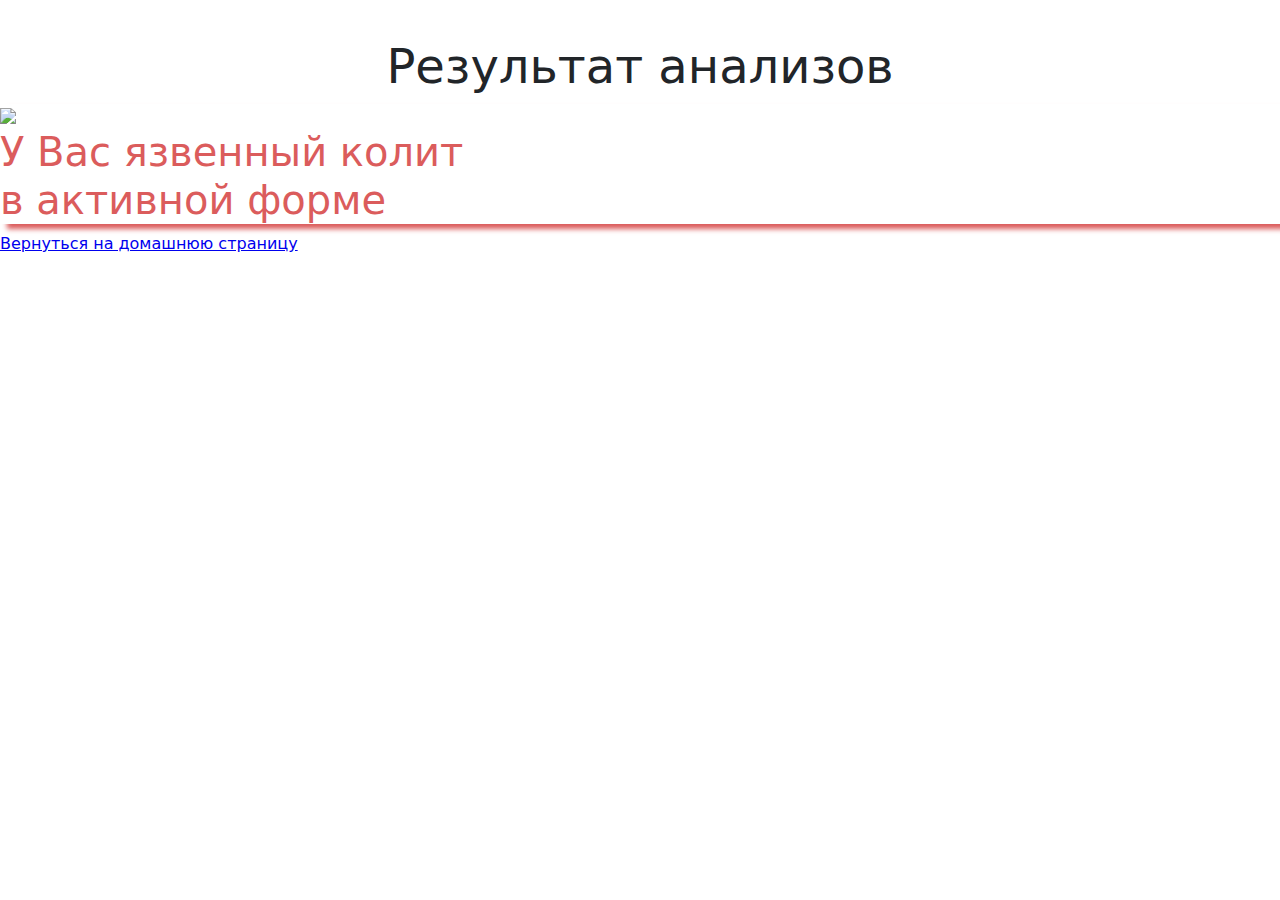
==== web/templates/bad.html @ e23d77a1 "Add files via upload" ====
<!DOCTYPE html>
<html lang="en">
<head>
    <meta charset="UTF-8">
    <link href="https://cdn.jsdelivr.net/npm/bootstrap@5.3.2/dist/css/bootstrap.min.css" rel="stylesheet">
    <script src="https://cdn.jsdelivr.net/npm/bootstrap@5.3.2/dist/js/bootstrap.bundle.min.js" rel="stylesheet"></script>
    <link rel="stylesheet" href="static/main.css">
    <title>Результат анализов</title>
</head>
<body>
    <h1 class="display-5" style="text-align: center; padding-top: 3%">Результат анализов</h1>
    <div class="form" style="border-color: #DB5C5C; box-shadow: 7px 5px 5px #DB5C5C;">
        <img src="static/bad.png" class="smile">
        <h1 class="text-smile display-6" style="color: #DB5C5C">
          У Вас язвенный колит <br>в активной форме
        </h1>
    </div>
    <p class="href"> <a href="main.html" style="color: #0000EE;">Вернуться на домашнюю страницу</a></p>

</body>
</html>
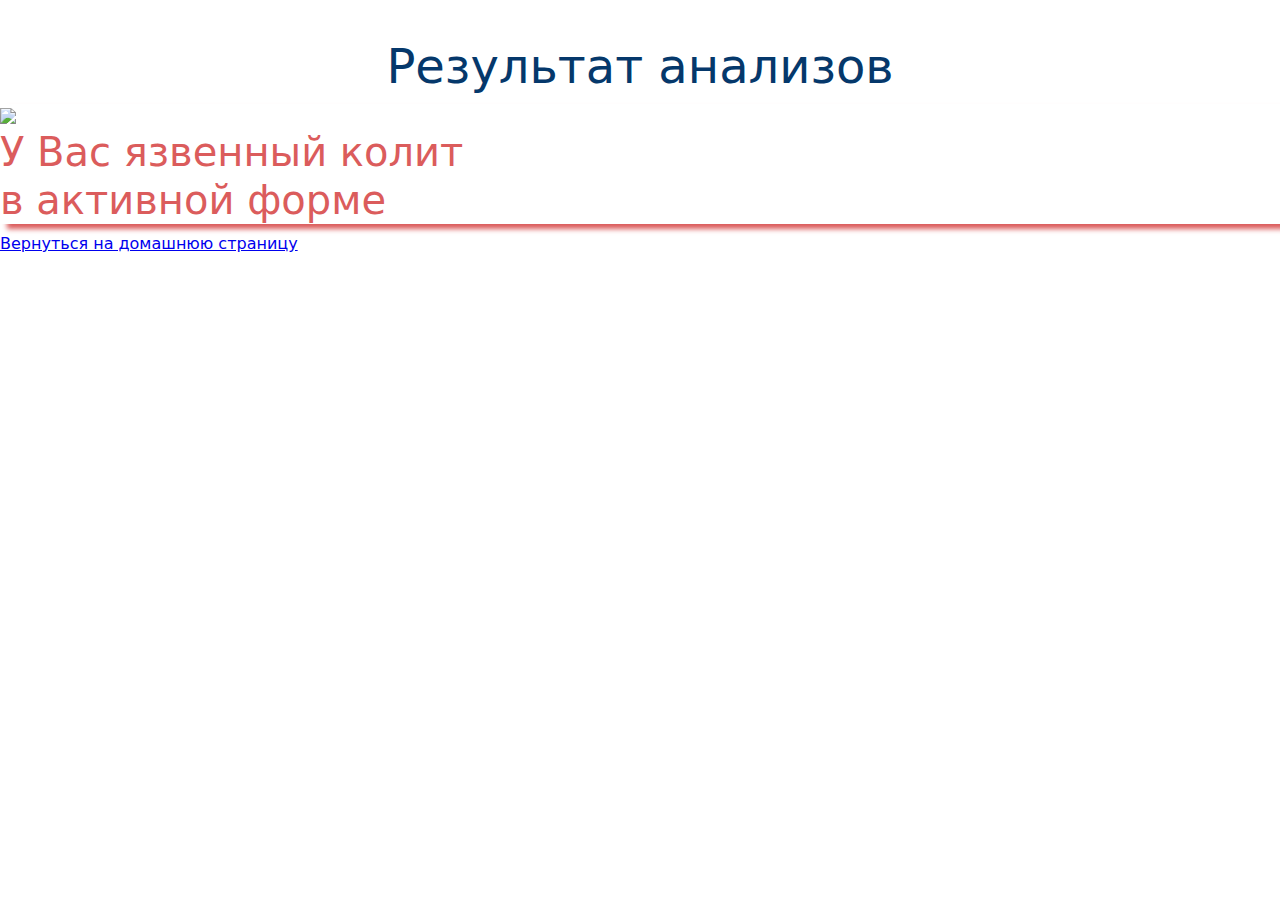
==== commit b5f252b2: "update" ====
--- a/web/templates/bad.html
+++ b/web/templates/bad.html
@@ -4,18 +4,18 @@
     <meta charset="UTF-8">
     <link href="https://cdn.jsdelivr.net/npm/bootstrap@5.3.2/dist/css/bootstrap.min.css" rel="stylesheet">
     <script src="https://cdn.jsdelivr.net/npm/bootstrap@5.3.2/dist/js/bootstrap.bundle.min.js" rel="stylesheet"></script>
-    <link rel="stylesheet" href="static/main.css">
+    <link rel="stylesheet" href="static/css/main.css">
     <title>Результат анализов</title>
 </head>
 <body>
-    <h1 class="display-5" style="text-align: center; padding-top: 3%">Результат анализов</h1>
+    <h1 class="display-5" style="text-align: center; padding-top: 3%; color: #05386B;">Результат анализов</h1>
     <div class="form" style="border-color: #DB5C5C; box-shadow: 7px 5px 5px #DB5C5C;">
-        <img src="static/bad.png" class="smile">
+        <img src="static/img/bad.png" class="smile">
         <h1 class="text-smile display-6" style="color: #DB5C5C">
           У Вас язвенный колит <br>в активной форме
         </h1>
     </div>
-    <p class="href"> <a href="main.html" style="color: #0000EE;">Вернуться на домашнюю страницу</a></p>
+    <p class="href"> <a href="/" style="color: #0000EE;">Вернуться на домашнюю страницу</a></p>
 
 </body>
 </html>
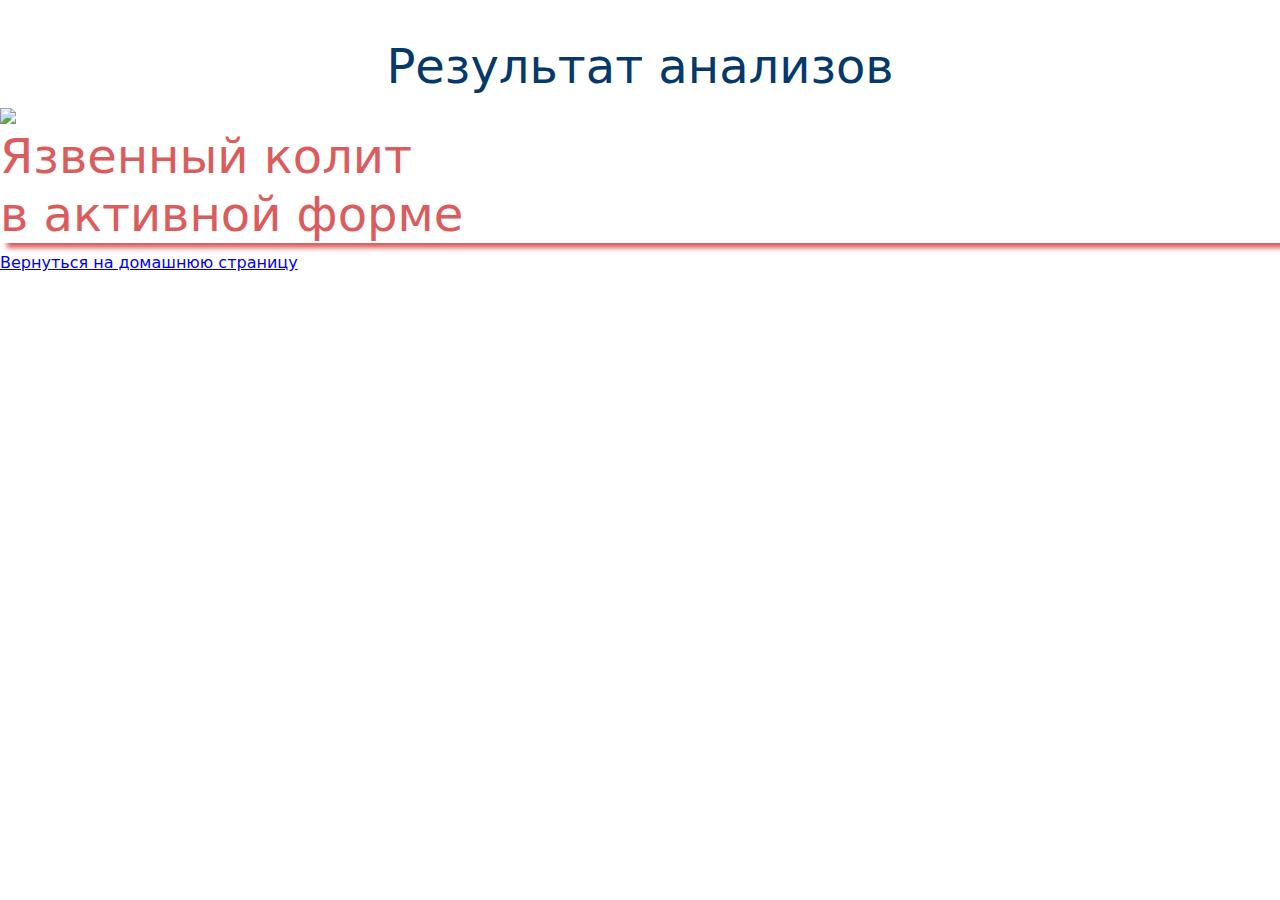
==== commit b4fd1c1f: "Update bad.html" ====
--- a/web/templates/bad.html
+++ b/web/templates/bad.html
@@ -11,8 +11,8 @@
     <h1 class="display-5" style="text-align: center; padding-top: 3%; color: #05386B;">Результат анализов</h1>
     <div class="form" style="border-color: #DB5C5C; box-shadow: 7px 5px 5px #DB5C5C;">
         <img src="static/img/bad.png" class="smile">
-        <h1 class="text-smile display-6" style="color: #DB5C5C">
-          У Вас язвенный колит <br>в активной форме
+        <h1 class="text-smile display-5" style="color: #DB5C5C">
+          Язвенный колит <br> в активной форме
         </h1>
     </div>
     <p class="href"> <a href="/" style="color: #0000EE;">Вернуться на домашнюю страницу</a></p>
